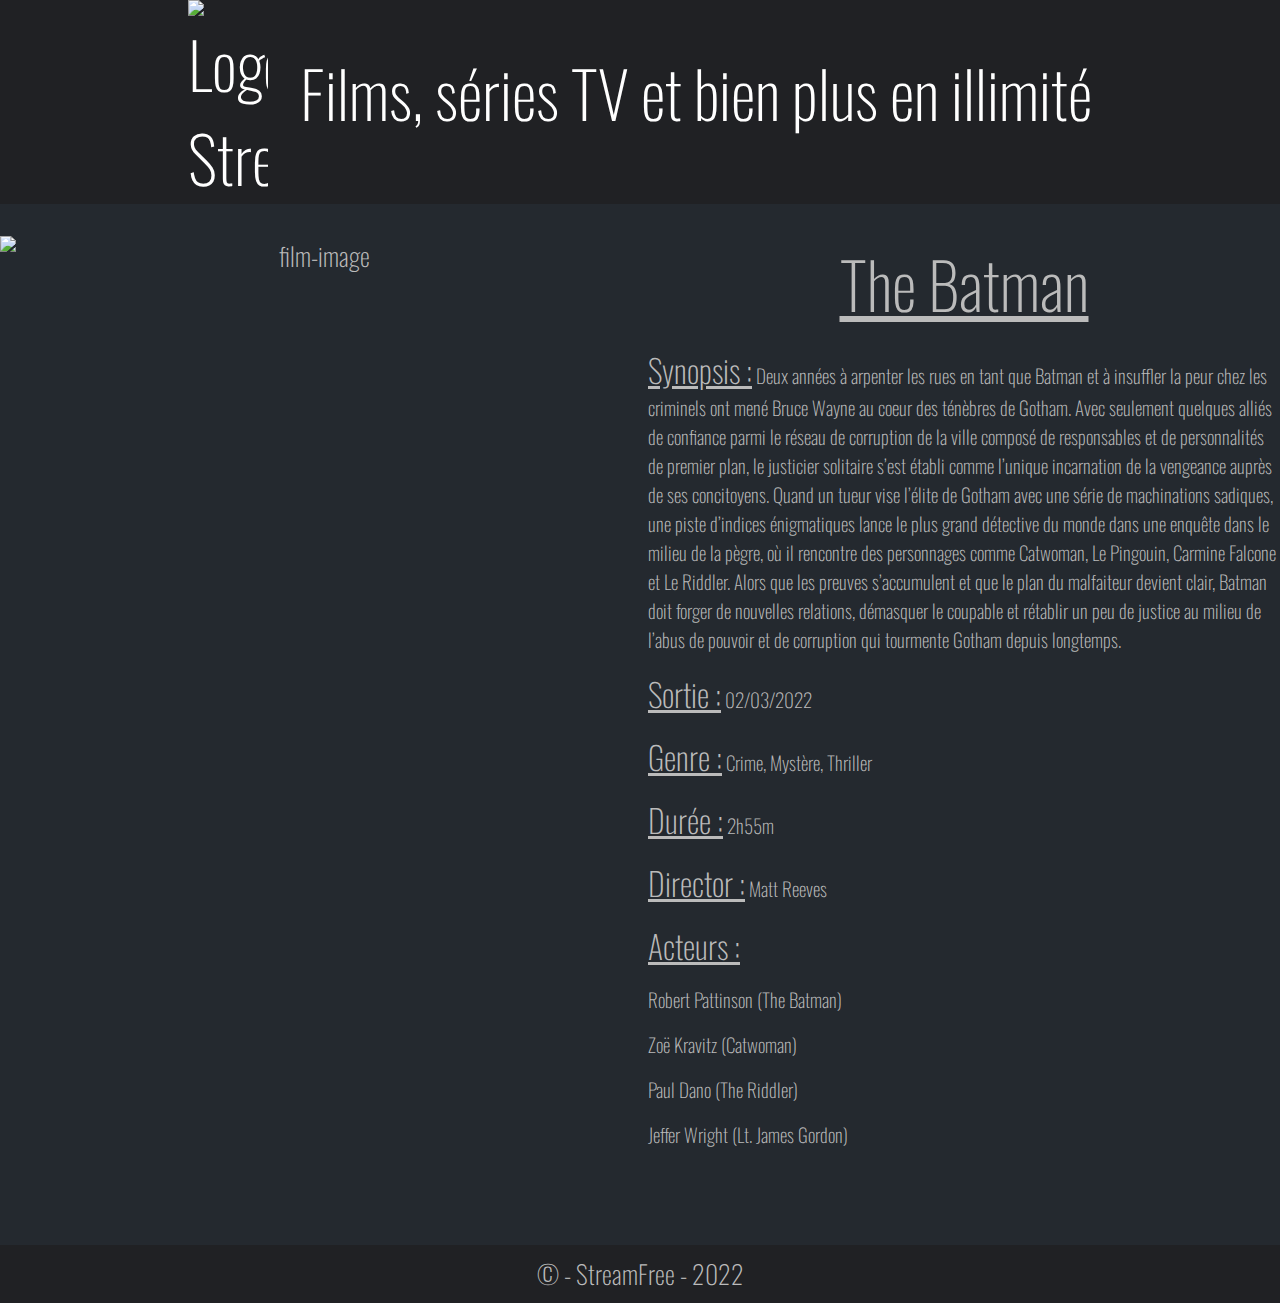
==== film.html @ 4251671e "Modification lien" ====
<!DOCTYPE html>
<html lang="fr">

<head>
    <meta charset="UTF-8">
    <meta http-equiv="X-UA-Compatible" content="IE=edge">
    <meta name="viewport" content="width=device-width, initial-scale=1.0">
    <meta name="description" content="Auteur : GONCALVES Benjamin Utilité : page de Formulaire">
    <link rel="shortcut icon" href="./favicon/favicon.ico" type="image/x-icon">
    <link rel="apple-touch-icon" sizes="180x180" href="./favicon/apple-touch-icon.png">
    <link rel="icon" type="image/png" sizes="32x32" href="./favicon/favicon-32x32.png">
    <link rel="icon" type="image/png" sizes="16x16" href="./favicon/favicon-16x16.png">
    <link rel="manifest" href="./favicon/site.webmanifest">
    <link rel="stylesheet" href="./clean_css/clean.css">
    <title>StreamFree</title>
</head>

<body>
    <header>
        <a href="./index.html"><h1><img src="./favicon/favicon.ico" alt="Logo StreamFree">Films, séries TV et bien plus en illimité</h1></a>
    </header>
    <main>
        <figure class="film-affiche" itemscope itemtype="https://schema.org/Movie">
            <img itemprop="image" src="https://www.themoviedb.org/t/p/w600_and_h900_bestv2/krbjW0bbXSdeysYGMrdfpcJy6PH.jpg" alt="film-image">
            <figcaption class="film-info">
                <h2 itemprop="name">The Batman</h2>
                <p itemprop="description" class="film-synopsis">
                   <div class="cat">Synopsis :</div> Deux années à arpenter les rues en tant que Batman et à insuffler la peur chez les criminels ont mené Bruce Wayne au coeur des ténèbres de Gotham. Avec seulement quelques alliés de confiance parmi le réseau de corruption de la ville composé de responsables et de personnalités de premier plan, le justicier solitaire s’est établi comme l’unique incarnation de la vengeance auprès de ses concitoyens. Quand un tueur vise l’élite de Gotham avec une série de machinations sadiques, une piste d’indices énigmatiques lance le plus grand détective du monde dans une enquête dans le milieu de la pègre, où il rencontre des personnages comme Catwoman, Le Pingouin, Carmine Falcone et Le Riddler. Alors que les preuves s’accumulent et que le plan du malfaiteur devient clair, Batman doit forger de nouvelles relations, démasquer le coupable et rétablir un peu de justice au milieu de l’abus de pouvoir et de corruption qui tourmente Gotham depuis longtemps.
                </p>
                <time itemprop="datePublished" class="film-date"><div class="cat">Sortie :</div> 02/03/2022</time>
                <p itemprop="keywords" class="genre"><div class="cat">Genre :</div> Crime, Mystère, Thriller</p>
                <time itemprop="duration" class="duree"><div class="cat">Durée :</div> 2h55m</time>
                <p itemprop="director" class="director"><div class="cat">Director :</div> Matt Reeves</p>
                <p><div class="cat">Acteurs :</div></p>
                <p itemprop="actor">Robert Pattinson (The Batman)</p>
                <p itemprop="actor">Zoë Kravitz (Catwoman)</p>
                <p itemprop="actor">Paul Dano (The Riddler)</p>
                <p itemprop="actor">Jeffer Wright (Lt. James Gordon)</p>

            </figcaption>
        </figure>
    </main>
<footer>&copy; - StreamFree - 2022</footer>
</body>

</html>
---- clean_css/clean.css ----
@import url('https://fonts.googleapis.com/css2?family=Oswald:wght@300&display=swap');
/*Reset*/
html{
    scroll-behavior: smooth;
}
body,h1,h2,h3,p,ul,figure{
    margin: 0;
    font-size: 62.5%;
    padding: 0;
    font: 1.6rem 'Oswald', sans-serif;
    font-weight: 200;
    list-style: none;
}
body{
    margin: 0;
    line-height: 1.6rem;
    text-rendering:optimizeLegibility;
    background-color: var(--color-secondary);
}
*{
    box-sizing: border-box;
}
img{
    display: inline-block;
    width: 100%;
    height: 100%;
    vertical-align: middle;
    object-fit: cover;
}
a{
    text-decoration: none;
    color: #222;
}

 input[type="submit"]{
    padding: 0;
    background-color: transparent;
    font-size: inherit;
    border: 0;
}
input{
    border: 0;
}
button{
    border: 0;
    background: none;
}
/*charte graphique couleur*/
:root{
    --color-initial:#fff;
    --color-primary:#202124;
    --color-secondary:#24292f;
    --color-textclassic: #bbbbbb;
    --color-primary-boosted: #0c0c0c;
}
header{
    text-align: center;
    max-width: 100%;
    background-color: var(--color-primary);
    padding: 0;
    margin: 0;
    color: var(--color-textclassic);
    margin-bottom: 2rem;
}
header>a>h1>img{
    max-width: 5rem;
    display: inline-block;
    margin-right: 2rem;
}
header>a>h1{
    font-size: 4rem;
    display: inline-block;
    color: var(--color-initial);
}
main{
    width: 0 auto;
    color: var(--color-textclassic);
}
main>section>h2{
    text-align: center;
    max-width: 100%;
    font-size: 2rem;
    margin-bottom: 1.6rem;
    margin-top: 1.6rem;
}

.image-selec{
    margin-bottom: 5rem;
}

.image-selec ul li figure{
    position: relative;

}
.image-selec ul li figure .material-icons{
    vertical-align: -.4rem;
}
.image-selec ul li figure figcaption{
    display: grid;
    position: absolute;
    top: 0;
    left: 0;
    width: 100%;
    height: 100%;
    z-index: 1;
    background-color: rgba(0,0,0,0.6);
    align-items: center;
    transform: scale(0);
    transition: all 500ms ease-in-out;
    transform-origin: center center;
    cursor: pointer;
    color: var(--color-initial);
    text-align: center;
}
.image-selec ul li figure:hover figcaption{
    transform: scale(1);
}
.image-selec ul{
    display: grid;
    max-width: 80rem;
    margin: 0 auto;
    grid-template-columns: repeat(5, 1fr);
    gap: 1rem;
    
}
.image-selec ul li figure img{
    display: block;
    width: 100%;
    height: 100%;
    object-fit: cover;
    
}
.bouton{
    max-width: 100%;
    text-align: center;
    margin-bottom: .1rem;
    line-height: 4.5rem;
    color: var(--color-initial);
    border: solid var(--color-initial) .1rem;
    background-color: var(--color-primary);
    display: block;
    margin: 0 auto;
    width: 20rem;
}
footer{
    text-align: center;
    max-width: 100%;
    background-color: var(--color-primary);
    color: var(--color-textclassic);
    margin: 5rem 0 0;
    padding: 1rem;
}
/*Formulaire*/
.form h2{
    font-family: sans-serif;
    text-align: center;
    max-width: 70%;
    margin: 0 auto;
    border-bottom: solid 0.1rem var(--color-primary);
    color:var(--color-initial);
    padding: 1rem;
    line-height: 2rem;
}

.form form{
    max-width: 50rem;
    margin: 0rem auto;
}
.form form label{
    
    line-height: 3rem;
    color: var(--color-textclassic);
    margin: 0.5rem auto;

}
.form form input, .form form label{
    display: block;
}

.form form input{
    background-color: var(--color-primary-boosted);
    color: var(--color-textclassic);
    padding: 1rem;
    width: 100%;
    font-size: 1rem;
    opacity: 70%;
}

.form form input:last-child{
    margin: 5rem auto;
    color: var(--color-initial);
    background-color: var(--color-primary-boosted);
    cursor: pointer;
    width: 50%;
    font-size: 1.6rem;
}
.bouton-form{
    max-width: 100%;
    text-align: center;
    margin-bottom: .1rem;
    line-height: 3rem;
    color: var(--color-initial);
    
    display: block;
    margin: 0 auto;
    width: 15rem;
    font-size: inherit;
}
@media screen and (max-width: 450px){
    header>h1{
        font-size: 1.4rem;
    }
    main>section>p{
        font-size: 1rem;
        max-width: 80%;
    }
    .bouton{
        width: 10rem;
        font-size: 1rem;
    }
    footer{
        font-size: 1.2rem;
    }
    .form h2{
        font-size: 1.2rem;
    }
    .form form label{
        font-size: 1.2rem;
    }
    .form form input{
        padding: .8rem;
    }
    .image-selec ul{
        
        grid-template-columns: repeat(3, 5fr);
        
    }
    
}
/*Modal*/
.parent-modale{
    position: fixed;
    top: 0;
    left: 0;
    width: 100%;
    height: 100%;
    background-color: rgba(0,0,0,0.5);
    opacity: 0;
    z-index: -1;
    transition: all 0.4s ease-in-out;
}
.parent-modale .modale{
    font-size: 0;
    max-width: 80rem;
    padding: 1rem 0 1rem 1rem;
    position: fixed;
    top: 50%;
    left: 50%;
    transform: translate(-50%, -50%);
    background-color: #fff;
    box-shadow: 0 0 1rem rgba(0,0,0,0.6);
    z-index: 2;
    cursor: pointer;
    
    
}
.parent-modale .modale img{
    margin-right: 1rem;
}
.parent-modale .modale img, .parent-modale .modale figcaption{
    display: inline-block;
    width: calc(100% / 2  - 1rem);
    vertical-align: top;
    font-size: inherit;
    
}
.parent-modale .modale .desc{
    position: static;
    transition: none;
    background-color: #fff;
    color: #222;
    font-size: 1.2rem;
}
.modale-active{
    z-index: 1;
    opacity: 1;
    transform-origin: center center;
}
.parent-modale .modale .desc h3{
    font-size: 2rem;
    font-weight: 400;
    background-color: #222;
    color: #fff;
    padding: 1rem;
    text-align: center;
    margin-bottom: 1rem;
}
.parent-modale .modale .desc .synopsis{
    margin-bottom: 1rem;
    font-size: 1.6rem;
}
.parent-modale .modale .desc .date{
    font-size: 1.6rem;
}
.parent-modale .modale .desc .genre{
    margin-bottom: 1rem;
    margin-top: 1rem;
    font-size: 1.6rem;
}
.parent-modale .modale .desc .duree{
    font-size: 1.6rem;
}
.parent-modale .modale .desc p :is(time){
    padding: 1rem;
}
.parent-modale .modale button{
    position: absolute;
    top: 1.5rem;
    right: 1.5rem;
    font-size: 2rem;
    z-index: 2;
    color: #fff;
    cursor: pointer;
}
.parent-modale .modale .desc .vplus{
    display: block;
    text-align: center;
    margin-top: 1rem;
    background-color: var(--color-primary);
    color: var(--color-textclassic);
    padding: 0.2rem;
}

/*page film*/
.film-affiche{
    max-width: 80rem;
    width: 100%;
    height: 100%;
    display: grid;
    grid-template-columns: 1fr 1fr;
    gap: 1rem;
    text-align: center;
    margin: 0 auto;
}
.film-affiche img{
    max-width: 100%;
    display: block;

}
.film-affiche .film-info, .film-info p{
    display: block;
    max-width: 100%;
    margin: 0 auto;
    text-align: left;
    font-size: 1.2rem;
}

.film-affiche .film-info h2, .film-affiche .film-info p, .film-affiche .film-info time{
    margin-bottom: 1rem;
}
.film-affiche .film-info h2{
    text-align: center;
    font-size: 4rem;
    text-decoration: underline;
}

.cat {
    display: inline-block;
    font-size: 2rem;
    text-decoration: underline;
}





@media screen and (max-width: 1450px){
    .parent-modale .modale {
        max-width: 50rem;
    }
    
    .parent-modale .modale .desc .synopsis{
        overflow: hidden;
        overflow-block: scroll ;
        max-height: 10rem;
    }
}
@media screen and (max-width: 900px){
    header h1 img{
        display: none;
        
    }
    .parent-modale .modale img, .parent-modale .modale figcaption{
        display: block;
        width: 100% ;
    }    
    .parent-modale .modale{
        padding: .5rem .5rem .5rem .5rem; 
        max-width: 30rem;
    }
    .parent-modale .modale button{
        position:fixed sticky;
    }
    .parent-modale .modale .desc h3{
        font-size: 1.6rem;
    }
    .parent-modale .modale .desc .synopsis,.parent-modale .modale .desc .date, .parent-modale .modale .desc .genre, .parent-modale .modale .desc .duree{
        font-size: 1.2rem;
    }
}
@media screen and (max-height: 600px){
    .parent-modale .modale{
        overflow: hidden;
        overflow-block: scroll;

        max-height: 20rem;
    }
    .parent-modale .modale img, .parent-modale .modale figcaption{
        display: inline-block;
        width: calc(100% / 2  - 1rem);
    }
}
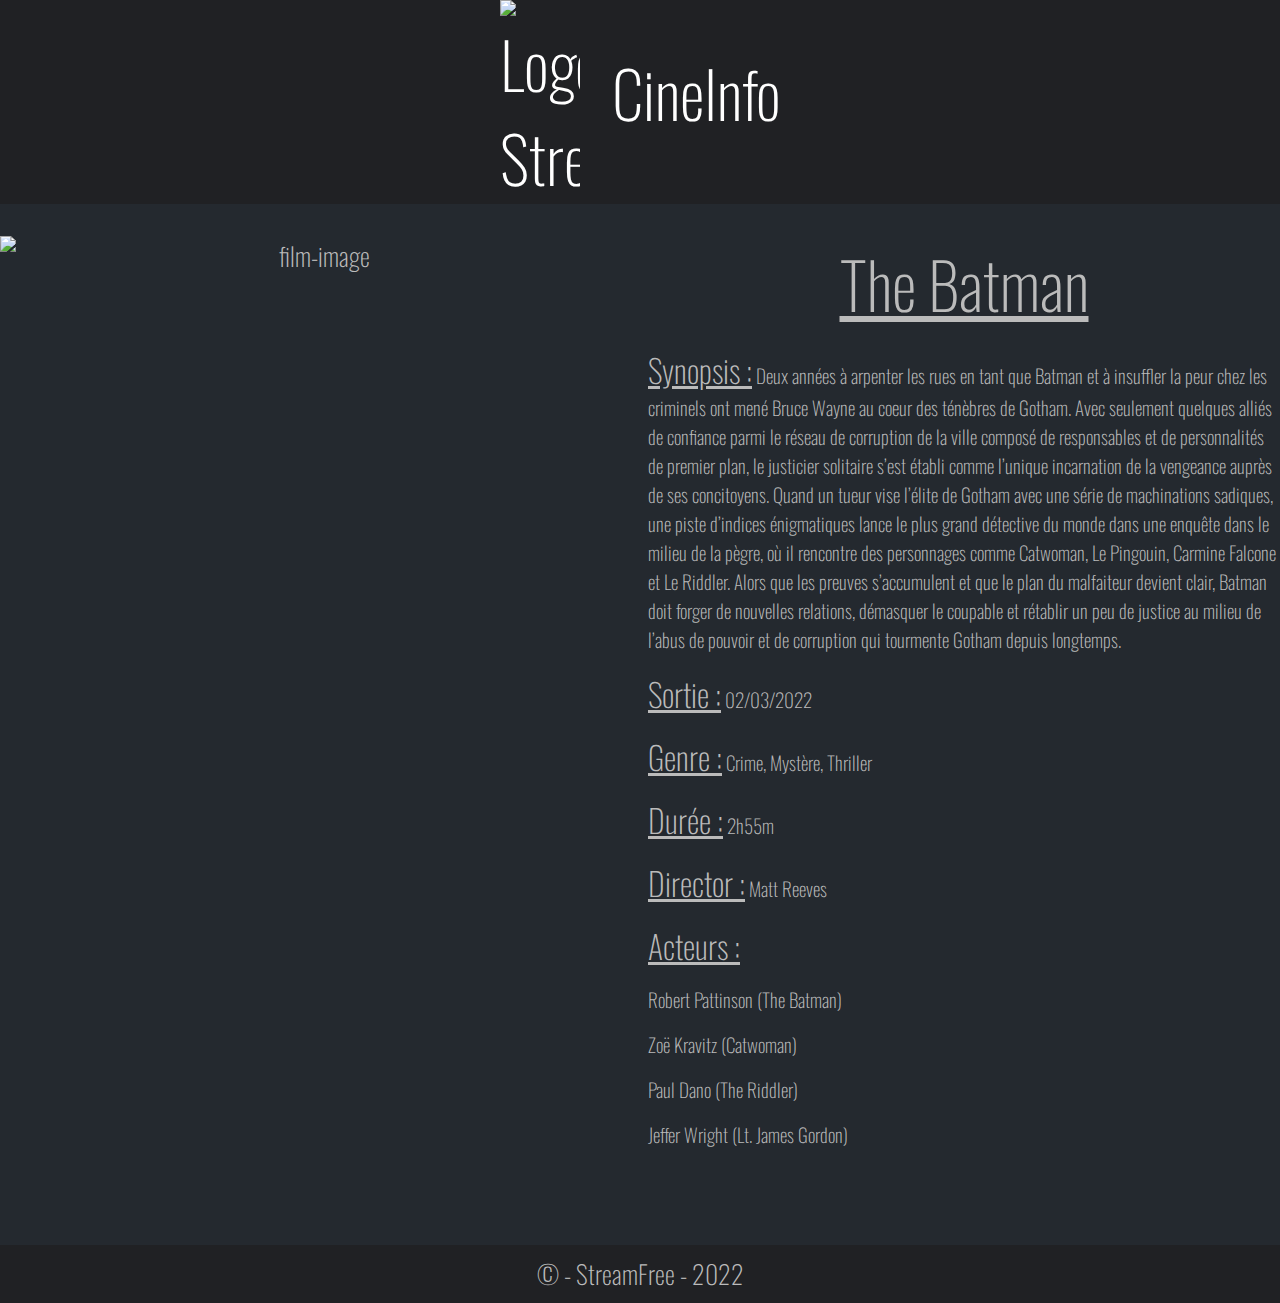
==== commit 2d4c11a3: "Modification" ====
--- a/film.html
+++ b/film.html
@@ -17,7 +17,7 @@
 
 <body>
     <header>
-        <a href="./index.html"><h1><img src="./favicon/favicon.ico" alt="Logo StreamFree">Films, séries TV et bien plus en illimité</h1></a>
+        <a href="./index.html"><h1><img src="./favicon/favicon.ico" alt="Logo StreamFree">CineInfo</h1></a>
     </header>
     <main>
         <figure class="film-affiche" itemscope itemtype="https://schema.org/Movie">
--- a/clean_css/clean.css
+++ b/clean_css/clean.css
@@ -69,7 +69,7 @@
 }
 header>a>h1{
     font-size: 4rem;
-    display: inline-block;
+    display: block;
     color: var(--color-initial);
 }
 main{
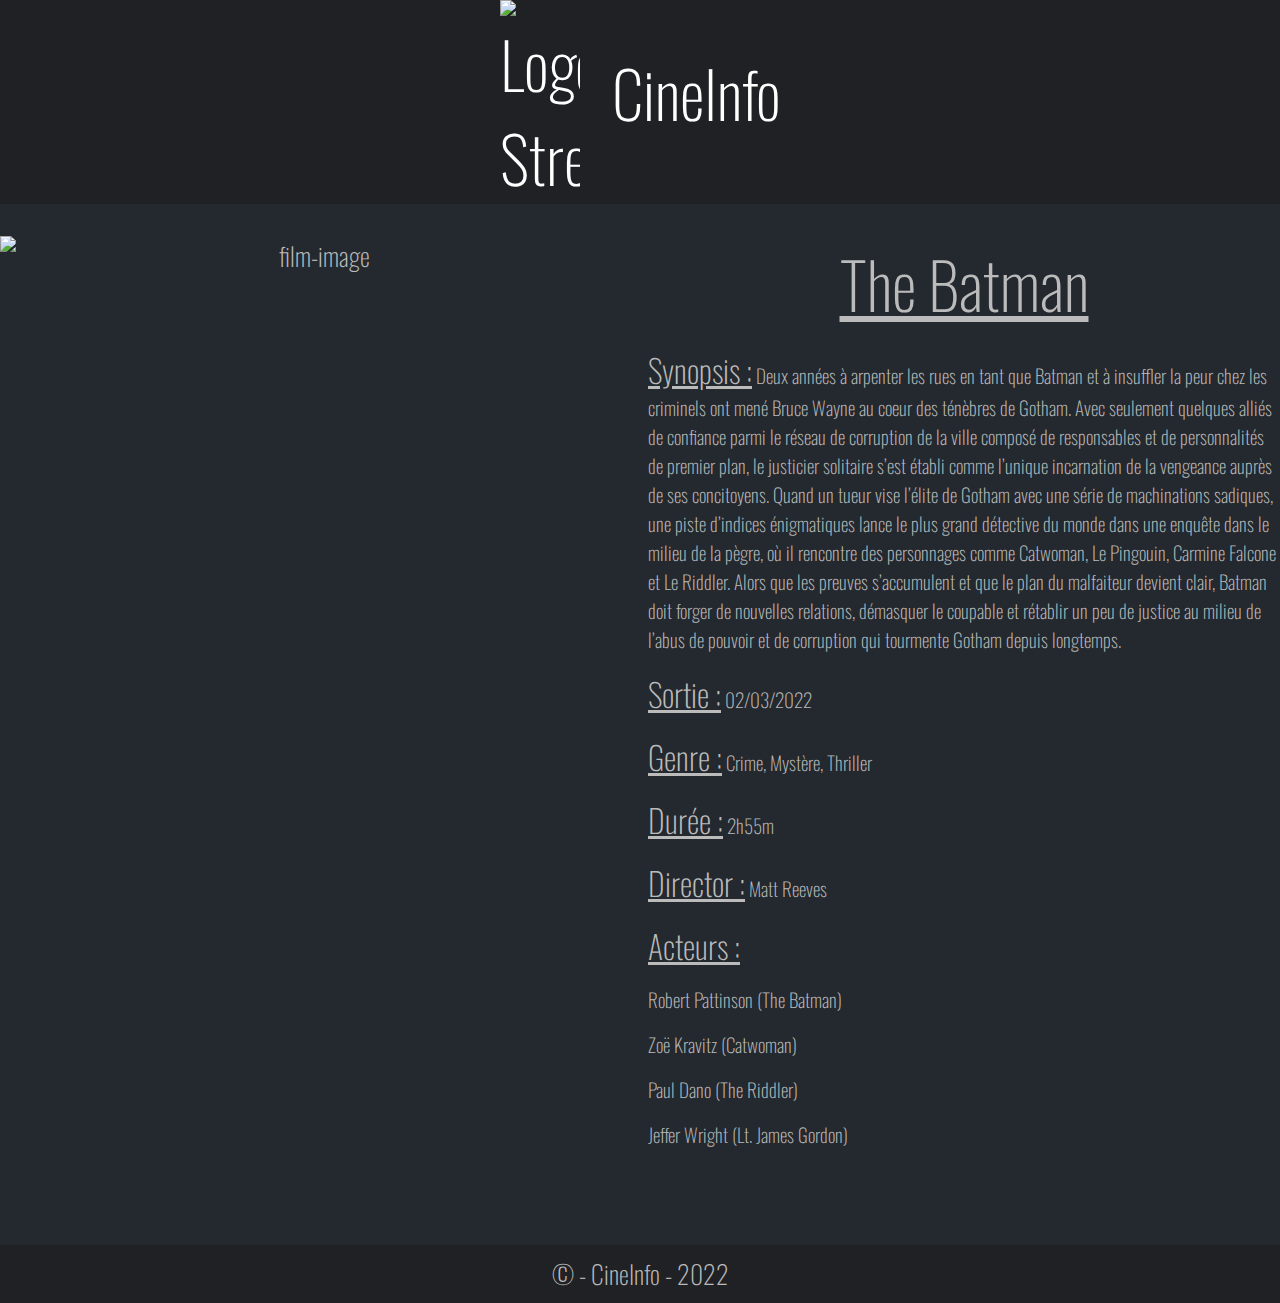
==== commit cc74891d: "Modification" ====
--- a/film.html
+++ b/film.html
@@ -40,7 +40,7 @@
             </figcaption>
         </figure>
     </main>
-<footer>&copy; - StreamFree - 2022</footer>
+<footer>&copy; - CineInfo - 2022</footer>
 </body>
 
 </html>